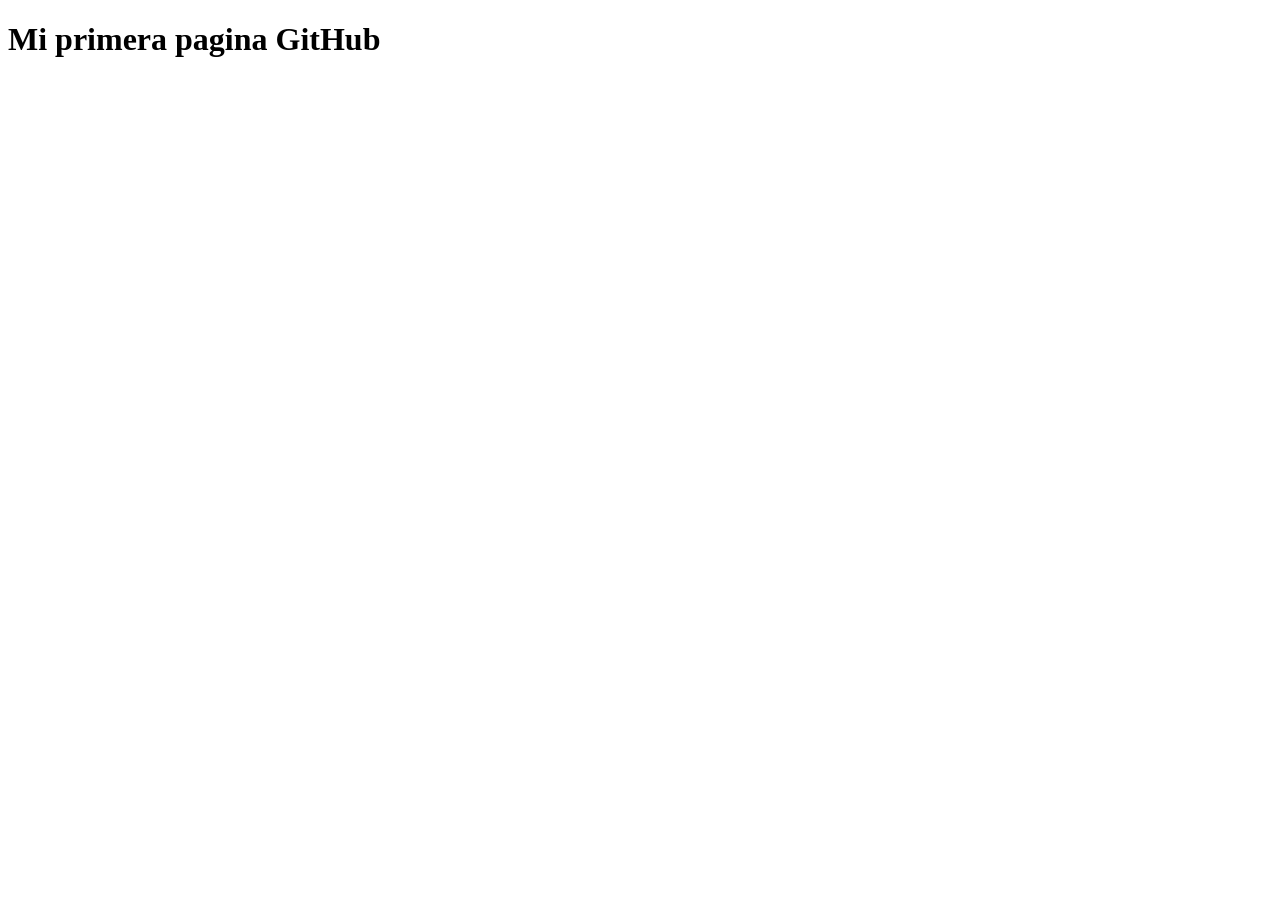
==== index.html @ b1e1f924 "First commit" ====
<!DOCTYPE html>
<html lang="en">
<head>
    <meta charset="UTF-8">
    <meta name="viewport" content="width=device-width, initial-scale=1.0">
    <title>Document</title>
</head>
<body>
    <h1>Mi primera pagina GitHub</h1>
</body>
</html>
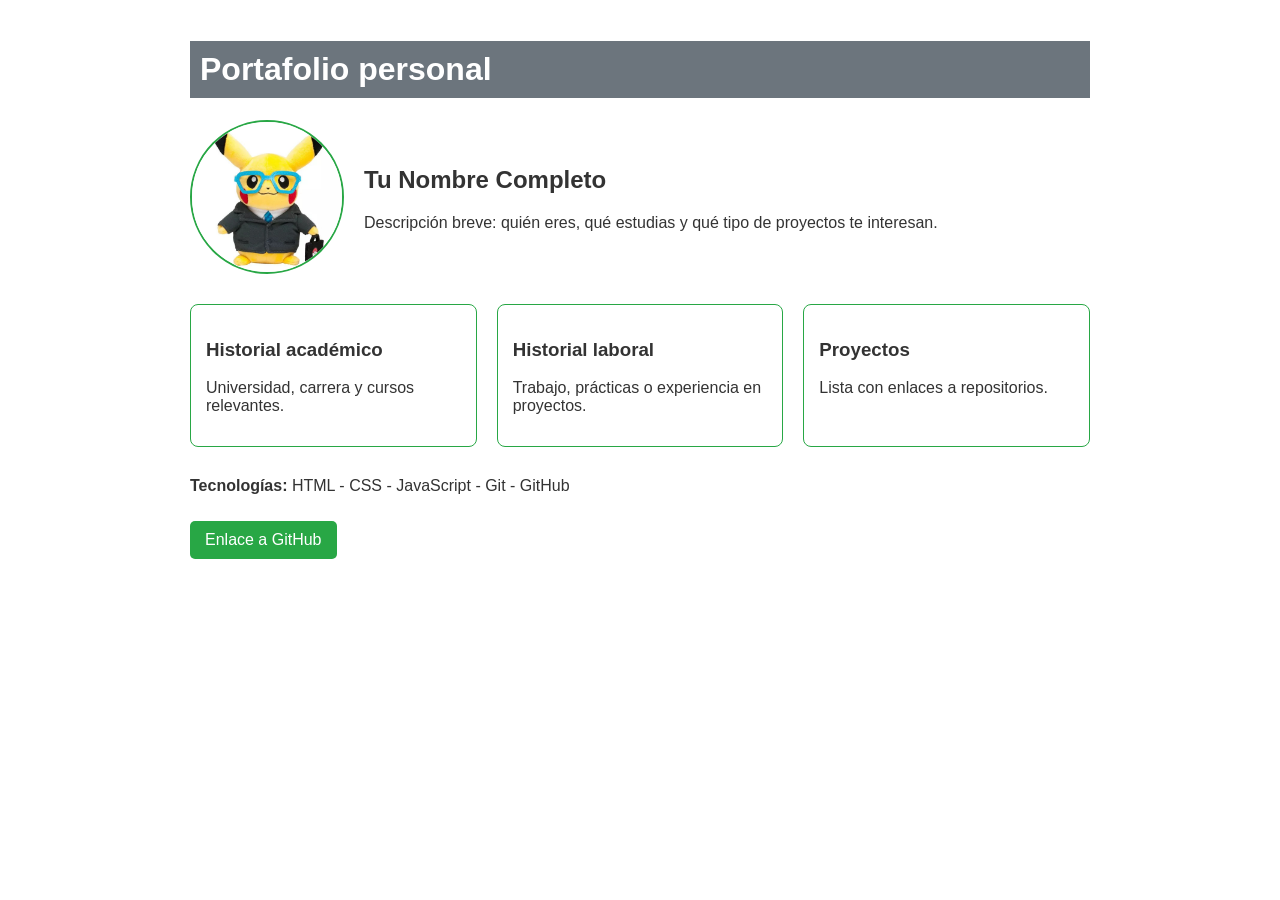
==== commit 82422a3f: "Portafolio" ====
--- a/index.html
+++ b/index.html
@@ -1,11 +1,44 @@
 <!DOCTYPE html>
-<html lang="en">
+<html lang="es">
 <head>
     <meta charset="UTF-8">
     <meta name="viewport" content="width=device-width, initial-scale=1.0">
-    <title>Document</title>
+    <title>Portafolio Personal</title>
+    <link rel="stylesheet" href="css/style.css">
 </head>
 <body>
-    <h1>Mi primera pagina GitHub</h1>
+    <header>
+        <h1>Portafolio personal</h1>
+    </header>
+
+    <main>
+        <section class="perfil">
+            <img src="img/perfil.jpg" alt="Foto de perfil" class="foto-perfil">
+            <div>
+                <h2>Tu Nombre Completo</h2>
+                <p>Descripción breve: quién eres, qué estudias y qué tipo de proyectos te interesan.</p>
+            </div>
+        </section>
+
+        <section class="tarjetas">
+            <div class="tarjeta">
+                <h3>Historial académico</h3>
+                <p>Universidad, carrera y cursos relevantes.</p>
+            </div>
+            <div class="tarjeta">
+                <h3>Historial laboral</h3>
+                <p>Trabajo, prácticas o experiencia en proyectos.</p>
+            </div>
+            <div class="tarjeta">
+                <h3>Proyectos</h3>
+                <p>Lista con enlaces a repositorios.</p>
+            </div>
+        </section>
+
+        <section class="tecnologias">
+            <p><strong>Tecnologías:</strong> HTML - CSS - JavaScript - Git - GitHub</p>
+            <a href="https://github.com/AbadMonsivais" target="_blank" class="btn-github">Enlace a GitHub</a>
+        </section>
+    </main>
 </body>
 </html>
--- a/css/style.css
+++ b/css/style.css
@@ -0,0 +1,51 @@
+body {
+    font-family: Arial, sans-serif;
+    margin: 0 auto;
+    max-width: 900px;
+    padding: 20px;
+    color: #333;
+}
+
+header h1 {
+    background-color: #6c757d;
+    color: white;
+    padding: 10px;
+}
+
+.perfil {
+    display: flex;
+    align-items: center;
+    gap: 20px;
+    margin-bottom: 30px;
+}
+
+.foto-perfil {
+    width: 150px;
+    height: 150px;
+    border-radius: 50%;
+    object-fit: cover;
+    border: 2px solid #28a745;
+}
+
+.tarjetas {
+    display: flex;
+    gap: 20px;
+    margin-bottom: 30px;
+}
+
+.tarjeta {
+    border: 1px solid #28a745;
+    border-radius: 8px;
+    padding: 15px;
+    flex: 1;
+}
+
+.btn-github {
+    display: inline-block;
+    background-color: #28a745;
+    color: white;
+    padding: 10px 15px;
+    text-decoration: none;
+    border-radius: 5px;
+    margin-top: 10px;
+}
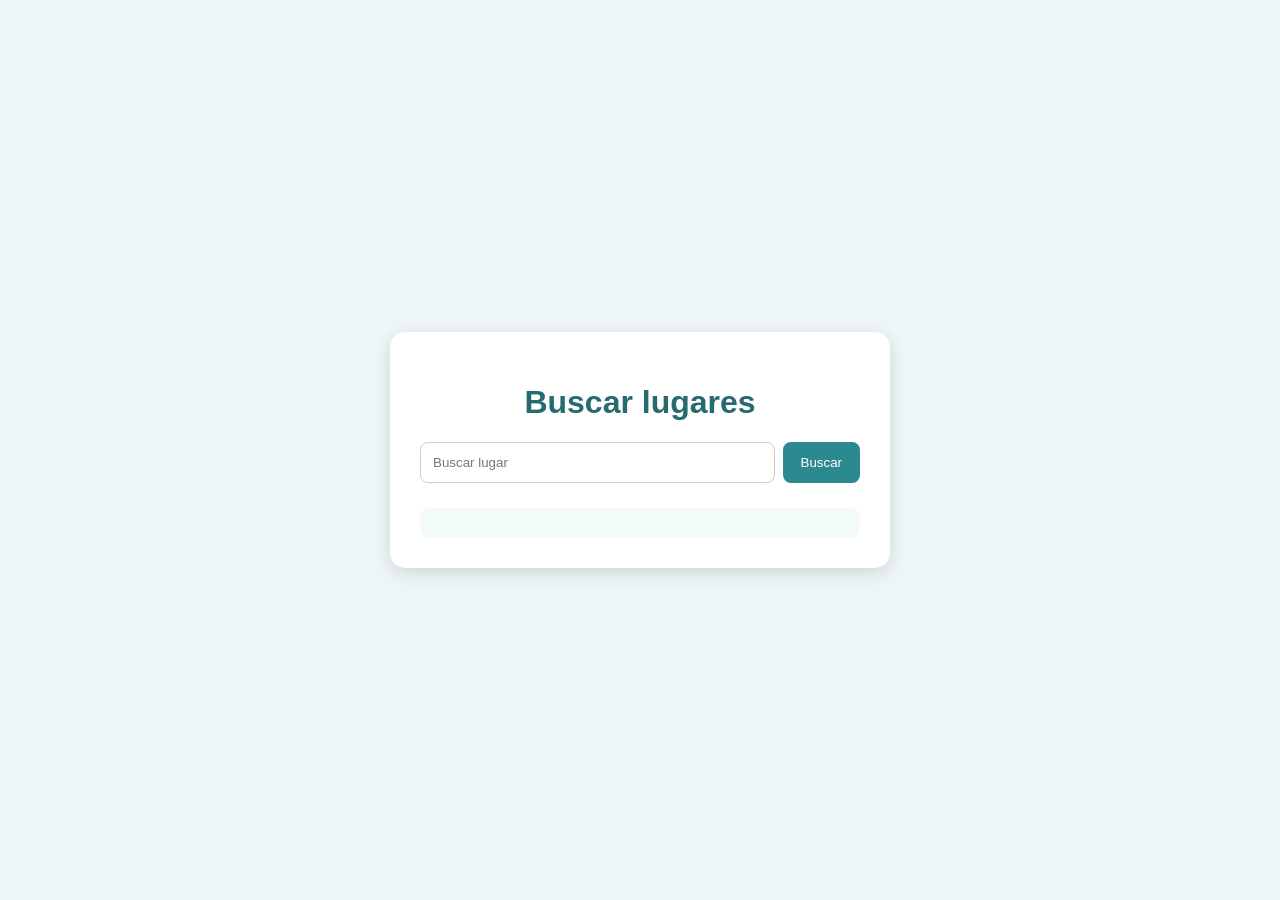
==== commit 14d9f51d: "Rename index2.html to index.html" ====
--- a/index.html
+++ b/index.html
@@ -3,42 +3,56 @@
 <head>
     <meta charset="UTF-8">
     <meta name="viewport" content="width=device-width, initial-scale=1.0">
-    <title>Portafolio Personal</title>
-    <link rel="stylesheet" href="css/style.css">
+    <title>App de lugares</title>
+    <link rel="stylesheet" href="style2.css">
 </head>
+
 <body>
-    <header>
-        <h1>Portafolio personal</h1>
-    </header>
+    <div class="contenedor">
+        <h1> Buscar lugares</h1>
 
-    <main>
-        <section class="perfil">
-            <img src="img/perfil.jpg" alt="Foto de perfil" class="foto-perfil">
-            <div>
-                <h2>Tu Nombre Completo</h2>
-                <p>Descripción breve: quién eres, qué estudias y qué tipo de proyectos te interesan.</p>
-            </div>
-        </section>
+        <div class="busqueda">
+            <input type="text" placeholder="Buscar lugar" id="lugar">
+            <input type="submit" value="Buscar" id="buscar">
+        </div>
 
-        <section class="tarjetas">
-            <div class="tarjeta">
-                <h3>Historial académico</h3>
-                <p>Universidad, carrera y cursos relevantes.</p>
-            </div>
-            <div class="tarjeta">
-                <h3>Historial laboral</h3>
-                <p>Trabajo, prácticas o experiencia en proyectos.</p>
-            </div>
-            <div class="tarjeta">
-                <h3>Proyectos</h3>
-                <p>Lista con enlaces a repositorios.</p>
-            </div>
-        </section>
+        <div id="resultados"></div>
+    </div>
 
-        <section class="tecnologias">
-            <p><strong>Tecnologías:</strong> HTML - CSS - JavaScript - Git - GitHub</p>
-            <a href="https://github.com/AbadMonsivais" target="_blank" class="btn-github">Enlace a GitHub</a>
-        </section>
-    </main>
+    <script>
+        const inputLugar = document.getElementById("lugar");
+        const botonBuscar = document.getElementById("buscar");
+        const resultados = document.getElementById("resultados");
+
+        async function buscarLugar(){
+            const lugar = inputLugar.value.trim();
+            
+            if(!lugar){
+                resultados.innerHTML = 'Ingresa nombre valido';
+                return;
+            }
+
+            const respuesta = await fetch(
+                `https://geocoding-api.open-meteo.com/v1/search?name=${lugar}&count=1&language=es&format=json`
+            );
+
+            const data = await respuesta.json();
+            const ciudad = data.results[0];
+
+            resultados.innerHTML = `
+                <h2>${ciudad.name}</h2>
+                <ul>
+                    <li>Pais: ${ciudad.country}</li>
+                    <li>Estado: ${ciudad.admin1}</li>
+                    <li>Latitud: ${ciudad.latitude}</li>
+                    <li>Longitud: ${ciudad.longitude}</li>
+                </ul>
+            `;
+
+            console.log(ciudad);
+        }
+
+        botonBuscar.addEventListener("click", buscarLugar);
+    </script>
 </body>
-</html>+</html>
--- a/style2.css
+++ b/style2.css
@@ -0,0 +1,67 @@
+* {
+    box-sizing: border-box;
+}
+
+body {
+    margin: 0;
+    font-family: Arial, sans-serif;
+    background: #eef6f7;
+    display: flex;
+    justify-content: center;
+    align-items: center;
+    min-height: 100vh;
+}
+
+.contenedor {
+    background: white;
+    width: 90%;
+    max-width: 500px;
+    padding: 30px;
+    border-radius: 15px;
+    box-shadow: 0 5px 20px #0002;
+}
+
+h1 {
+    text-align: center;
+    color: #256b70;
+}
+
+.busqueda {
+    display: flex;
+    gap: 8px;
+}
+
+input[type="text"] {
+    flex: 1;
+    padding: 12px;
+    border: 1px solid #ccc;
+    border-radius: 8px;
+}
+
+input[type="submit"] {
+    padding: 12px 18px;
+    border: none;
+    border-radius: 8px;
+    background: #2d8990;
+    color: white;
+    cursor: pointer;
+}
+
+input[type="submit"]:hover {
+    background: #246e74;
+}
+
+#resultados {
+    margin-top: 25px;
+    padding: 15px;
+    background: #f3fafa;
+    border-radius: 10px;
+}
+
+#resultados h2 {
+    color: #256b70;
+}
+
+li {
+    margin: 8px;
+}
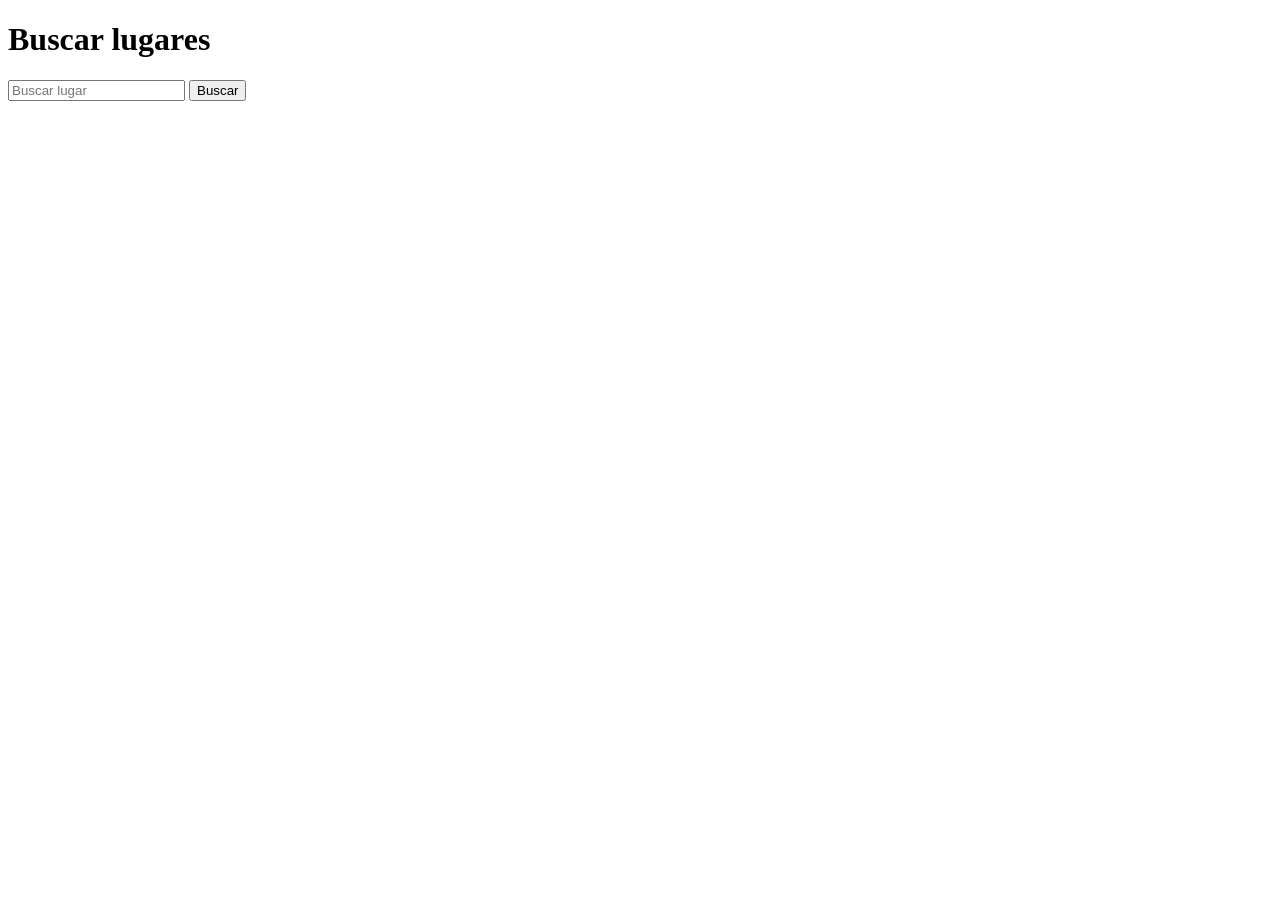
==== commit e79887b7: "organizacion y mejora aplicacion lugares" ====
--- a/index.html
+++ b/index.html
@@ -55,4 +55,4 @@
         botonBuscar.addEventListener("click", buscarLugar);
     </script>
 </body>
-</html>
+</html>
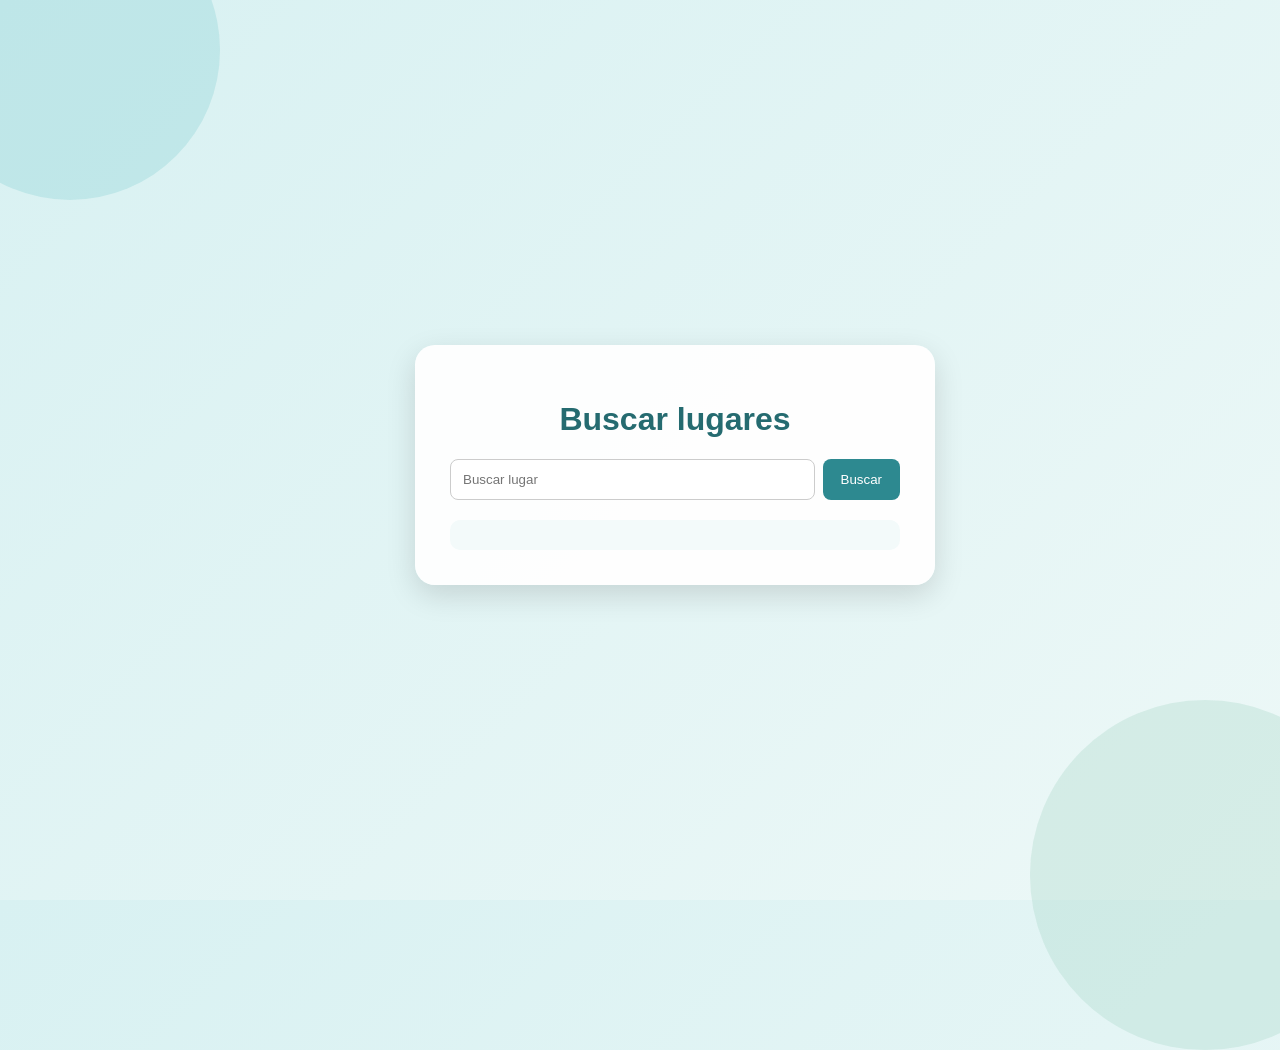
==== commit a5b81069: "organizacion y mejora aplicacion lugares" ====
--- a/index.html
+++ b/index.html
@@ -4,55 +4,24 @@
     <meta charset="UTF-8">
     <meta name="viewport" content="width=device-width, initial-scale=1.0">
     <title>App de lugares</title>
-    <link rel="stylesheet" href="style2.css">
+    <link rel="stylesheet" href="css/style2.css">
 </head>
 
 <body>
+
     <div class="contenedor">
-        <h1> Buscar lugares</h1>
+        <h1>Buscar lugares</h1>
 
         <div class="busqueda">
             <input type="text" placeholder="Buscar lugar" id="lugar">
-            <input type="submit" value="Buscar" id="buscar">
+            <button id="buscar">Buscar</button>
         </div>
+
+        <p id="mensaje"></p>
 
         <div id="resultados"></div>
     </div>
 
-    <script>
-        const inputLugar = document.getElementById("lugar");
-        const botonBuscar = document.getElementById("buscar");
-        const resultados = document.getElementById("resultados");
-
-        async function buscarLugar(){
-            const lugar = inputLugar.value.trim();
-            
-            if(!lugar){
-                resultados.innerHTML = 'Ingresa nombre valido';
-                return;
-            }
-
-            const respuesta = await fetch(
-                `https://geocoding-api.open-meteo.com/v1/search?name=${lugar}&count=1&language=es&format=json`
-            );
-
-            const data = await respuesta.json();
-            const ciudad = data.results[0];
-
-            resultados.innerHTML = `
-                <h2>${ciudad.name}</h2>
-                <ul>
-                    <li>Pais: ${ciudad.country}</li>
-                    <li>Estado: ${ciudad.admin1}</li>
-                    <li>Latitud: ${ciudad.latitude}</li>
-                    <li>Longitud: ${ciudad.longitude}</li>
-                </ul>
-            `;
-
-            console.log(ciudad);
-        }
-
-        botonBuscar.addEventListener("click", buscarLugar);
-    </script>
+    <script src="js/app.js"></script>
 </body>
 </html>
--- a/css/style2.css
+++ b/css/style2.css
@@ -0,0 +1,102 @@
+* {
+    box-sizing: border-box;
+}
+
+body {
+    margin: 0;
+    font-family: Arial, sans-serif;
+    background: linear-gradient(135deg, #d8f1f2, #edf8f7);
+    display: flex;
+    justify-content: center;
+    align-items: center;
+    min-height: 100vh;
+    position: relative;
+    overflow: hidden;
+    padding-top: 30px;
+    padding-left: 70px;
+}
+
+body::before,
+body::after {
+    content: "";
+    position: absolute;
+    border-radius: 50%;
+    opacity: 0.35;
+}
+
+body::before {
+    width: 300px;
+    height: 300px;
+    background: #8ed1d4;
+    top: -100px;
+    left: -80px;
+}
+
+body::after {
+    width: 350px;
+    height: 350px;
+    background: #a8d8c8;
+    bottom: -150px;
+    right: -100px;
+}
+
+.contenedor {
+    position: relative;
+    z-index: 1;
+    background: rgba(255, 255, 255, 0.95);
+    width: 90%;
+    max-width: 520px;
+    padding: 35px;
+    border-radius: 20px;
+    box-shadow: 0 10px 30px #0002;
+}
+
+h1 {
+    text-align: center;
+    color: #256b70;
+}
+
+.busqueda {
+    display: flex;
+    gap: 8px;
+}
+
+input {
+    flex: 1;
+    padding: 12px;
+    border: 1px solid #ccc;
+    border-radius: 8px;
+}
+
+button {
+    padding: 12px 18px;
+    border: none;
+    border-radius: 8px;
+    background: #2d8990;
+    color: white;
+    cursor: pointer;
+}
+
+button:hover {
+    background: #246e74;
+}
+
+#mensaje {
+    text-align: center;
+    color: #666;
+}
+
+#resultados {
+    margin-top: 20px;
+    padding: 15px;
+    background: #f3fafa;
+    border-radius: 10px;
+}
+
+#resultados h2 {
+    color: #256b70;
+}
+
+li {
+    margin: 8px;
+}
